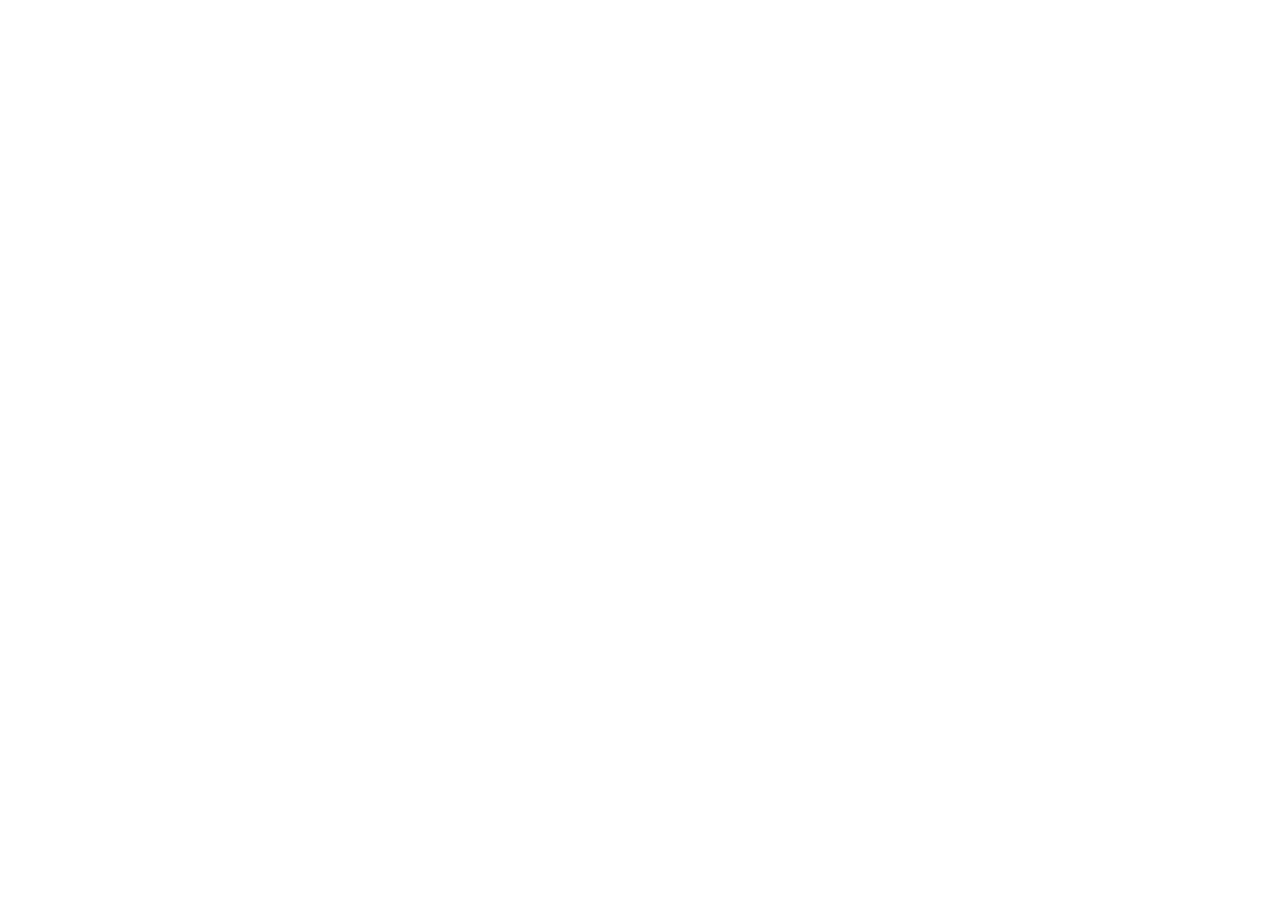
==== html/index.html @ b37b60be "Checkpoint before follow-up message Co-authored-by: info.brgamesstudios <info.brgamesstudios@gmail.c" ====
<!DOCTYPE html>
<html lang="en">
<head>
    <meta charset="UTF-8">
    <meta name="viewport" content="width=device-width, initial-scale=1.0">
    <title>FiveM Mechanic System</title>
    <link rel="stylesheet" href="style.css">
    <link href="https://fonts.googleapis.com/css2?family=Inter:wght@300;400;500;600;700&display=swap" rel="stylesheet">
    <link rel="stylesheet" href="https://cdnjs.cloudflare.com/ajax/libs/font-awesome/6.0.0/css/all.min.css">
</head>
<body>
    <div id="app" class="hidden">
        <!-- Main Container -->
        <div class="container">
            <!-- Header -->
            <div class="header">
                <div class="header-content">
                    <div class="logo">
                        <i class="fas fa-wrench"></i>
                        <span>Mechanic System</span>
                    </div>
                    <div class="header-actions">
                        <button class="btn btn-secondary" id="closeBtn">
                            <i class="fas fa-times"></i>
                        </button>
                    </div>
                </div>
            </div>

            <!-- Navigation Tabs -->
            <div class="nav-tabs">
                <button class="tab-btn active" data-tab="diagnostics">
                    <i class="fas fa-stethoscope"></i>
                    <span>Diagnostics</span>
                </button>
                <button class="tab-btn" data-tab="repair">
                    <i class="fas fa-tools"></i>
                    <span>Repair</span>
                </button>
                <button class="tab-btn" data-tab="parts">
                    <i class="fas fa-cogs"></i>
                    <span>Parts</span>
                </button>
                <button class="tab-btn" data-tab="mods">
                    <i class="fas fa-car"></i>
                    <span>Modifications</span>
                </button>
            </div>

            <!-- Tab Content -->
            <div class="tab-content">
                <!-- Diagnostics Tab -->
                <div class="tab-pane active" id="diagnostics">
                    <div class="diagnostics-grid">
                        <div class="diagnostic-card">
                            <div class="card-header">
                                <i class="fas fa-engine"></i>
                                <h3>Engine Health</h3>
                            </div>
                            <div class="card-content">
                                <div class="health-bar">
                                    <div class="health-fill" id="engineHealth" style="width: 0%"></div>
                                </div>
                                <span class="health-text" id="engineHealthText">0%</span>
                            </div>
                        </div>

                        <div class="diagnostic-card">
                            <div class="card-header">
                                <i class="fas fa-car-body"></i>
                                <h3>Body Health</h3>
                            </div>
                            <div class="card-content">
                                <div class="health-bar">
                                    <div class="health-fill" id="bodyHealth" style="width: 0%"></div>
                                </div>
                                <span class="health-text" id="bodyHealthText">0%</span>
                            </div>
                        </div>

                        <div class="diagnostic-card">
                            <div class="card-header">
                                <i class="fas fa-gas-pump"></i>
                                <h3>Fuel Level</h3>
                            </div>
                            <div class="card-content">
                                <div class="health-bar">
                                    <div class="health-fill" id="fuelLevel" style="width: 0%"></div>
                                </div>
                                <span class="health-text" id="fuelLevelText">0%</span>
                            </div>
                        </div>

                        <div class="diagnostic-card">
                            <div class="card-header">
                                <i class="fas fa-tachometer-alt"></i>
                                <h3>Performance</h3>
                            </div>
                            <div class="card-content">
                                <div class="health-bar">
                                    <div class="health-fill" id="performance" style="width: 0%"></div>
                                </div>
                                <span class="health-text" id="performanceText">0%</span>
                            </div>
                        </div>
                    </div>

                    <div class="diagnostics-summary">
                        <h3>Vehicle Summary</h3>
                        <div class="summary-grid">
                            <div class="summary-item">
                                <span class="label">Overall Condition:</span>
                                <span class="value" id="overallCondition">Good</span>
                            </div>
                            <div class="summary-item">
                                <span class="label">Recommended Actions:</span>
                                <span class="value" id="recommendedActions">None</span>
                            </div>
                        </div>
                    </div>
                </div>

                <!-- Repair Tab -->
                <div class="tab-pane" id="repair">
                    <div class="repair-options">
                        <div class="repair-card">
                            <div class="card-header">
                                <i class="fas fa-engine"></i>
                                <h3>Engine Repair</h3>
                            </div>
                            <div class="card-content">
                                <p>Repair engine damage and restore performance</p>
                                <div class="repair-details">
                                    <span class="cost">$500</span>
                                    <span class="time">15s</span>
                                </div>
                                <button class="btn btn-primary" data-repair="engine">
                                    <i class="fas fa-tools"></i>
                                    Repair Engine
                                </button>
                            </div>
                        </div>

                        <div class="repair-card">
                            <div class="card-header">
                                <i class="fas fa-car-body"></i>
                                <h3>Body Repair</h3>
                            </div>
                            <div class="card-content">
                                <p>Fix body damage and restore appearance</p>
                                <div class="repair-details">
                                    <span class="cost">$300</span>
                                    <span class="time">10s</span>
                                </div>
                                <button class="btn btn-primary" data-repair="body">
                                    <i class="fas fa-tools"></i>
                                    Repair Body
                                </button>
                            </div>
                        </div>

                        <div class="repair-card">
                            <div class="card-header">
                                <i class="fas fa-circle"></i>
                                <h3>Wheel Repair</h3>
                            </div>
                            <div class="card-content">
                                <p>Fix wheel damage and restore handling</p>
                                <div class="repair-details">
                                    <span class="cost">$200</span>
                                    <span class="time">8s</span>
                                </div>
                                <button class="btn btn-primary" data-repair="wheel">
                                    <i class="fas fa-tools"></i>
                                    Repair Wheels
                                </button>
                            </div>
                        </div>

                        <div class="repair-card">
                            <div class="card-header">
                                <i class="fas fa-star"></i>
                                <h3>Full Repair</h3>
                            </div>
                            <div class="card-content">
                                <p>Complete vehicle restoration</p>
                                <div class="repair-details">
                                    <span class="cost">$1000</span>
                                    <span class="time">30s</span>
                                </div>
                                <button class="btn btn-primary" data-repair="full">
                                    <i class="fas fa-tools"></i>
                                    Full Repair
                                </button>
                            </div>
                        </div>
                    </div>
                </div>

                <!-- Parts Tab -->
                <div class="tab-pane" id="parts">
                    <div class="parts-header">
                        <h3>Parts Inventory</h3>
                        <button class="btn btn-secondary" id="buyPartsBtn">
                            <i class="fas fa-shopping-cart"></i>
                            Buy Parts
                        </button>
                    </div>

                    <div class="parts-grid" id="partsGrid">
                        <!-- Parts will be populated here -->
                    </div>

                    <div class="parts-shop hidden" id="partsShop">
                        <h3>Parts Shop</h3>
                        <div class="shop-items" id="shopItems">
                            <!-- Shop items will be populated here -->
                        </div>
                    </div>
                </div>

                <!-- Modifications Tab -->
                <div class="tab-pane" id="mods">
                    <div class="mods-categories">
                        <div class="mod-category">
                            <h3>Performance Mods</h3>
                            <div class="mod-options">
                                <button class="mod-btn" data-mod="engine">
                                    <i class="fas fa-engine"></i>
                                    Engine Upgrade
                                </button>
                                <button class="mod-btn" data-mod="brakes">
                                    <i class="fas fa-brake-system"></i>
                                    Brake Upgrade
                                </button>
                                <button class="mod-btn" data-mod="transmission">
                                    <i class="fas fa-cog"></i>
                                    Transmission
                                </button>
                                <button class="mod-btn" data-mod="turbo">
                                    <i class="fas fa-fan"></i>
                                    Turbo
                                </button>
                            </div>
                        </div>

                        <div class="mod-category">
                            <h3>Visual Mods</h3>
                            <div class="mod-options">
                                <button class="mod-btn" data-mod="bodykit">
                                    <i class="fas fa-car-side"></i>
                                    Body Kit
                                </button>
                                <button class="mod-btn" data-mod="wheels">
                                    <i class="fas fa-circle"></i>
                                    Wheels
                                </button>
                                <button class="mod-btn" data-mod="exhaust">
                                    <i class="fas fa-exhaust"></i>
                                    Exhaust
                                </button>
                                <button class="mod-btn" data-mod="spoiler">
                                    <i class="fas fa-car-rear"></i>
                                    Spoiler
                                </button>
                            </div>
                        </div>

                        <div class="mod-category">
                            <h3>Paint Options</h3>
                            <div class="paint-options">
                                <button class="paint-btn" data-color="red" style="background-color: #ff0000;"></button>
                                <button class="paint-btn" data-color="blue" style="background-color: #0000ff;"></button>
                                <button class="paint-btn" data-color="green" style="background-color: #00ff00;"></button>
                                <button class="paint-btn" data-color="yellow" style="background-color: #ffff00;"></button>
                                <button class="paint-btn" data-color="black" style="background-color: #000000;"></button>
                                <button class="paint-btn" data-color="white" style="background-color: #ffffff;"></button>
                            </div>
                        </div>
                    </div>
                </div>
            </div>

            <!-- Progress Bar -->
            <div class="progress-container hidden" id="progressContainer">
                <div class="progress-bar">
                    <div class="progress-fill" id="progressFill"></div>
                </div>
                <div class="progress-text" id="progressText">Repairing...</div>
            </div>
        </div>
    </div>

    <script src="script.js"></script>
</body>
</html>
---- html/style.css ----
/* Reset and Base Styles */
* {
    margin: 0;
    padding: 0;
    box-sizing: border-box;
}

body {
    font-family: 'Inter', sans-serif;
    background: linear-gradient(135deg, #1e3c72 0%, #2a5298 100%);
    color: #333;
    overflow: hidden;
}

.hidden {
    display: none !important;
}

/* Main Container */
.container {
    width: 100vw;
    height: 100vh;
    background: rgba(255, 255, 255, 0.95);
    backdrop-filter: blur(10px);
    border-radius: 0;
    box-shadow: 0 20px 40px rgba(0, 0, 0, 0.1);
    overflow: hidden;
}

/* Header */
.header {
    background: linear-gradient(135deg, #2c3e50 0%, #34495e 100%);
    color: white;
    padding: 20px 30px;
    box-shadow: 0 2px 10px rgba(0, 0, 0, 0.1);
}

.header-content {
    display: flex;
    justify-content: space-between;
    align-items: center;
}

.logo {
    display: flex;
    align-items: center;
    gap: 15px;
    font-size: 24px;
    font-weight: 700;
}

.logo i {
    font-size: 28px;
    color: #3498db;
}

.header-actions .btn {
    background: rgba(255, 255, 255, 0.1);
    border: 1px solid rgba(255, 255, 255, 0.2);
    color: white;
    padding: 10px 15px;
    border-radius: 8px;
    cursor: pointer;
    transition: all 0.3s ease;
}

.header-actions .btn:hover {
    background: rgba(255, 255, 255, 0.2);
    transform: translateY(-2px);
}

/* Navigation Tabs */
.nav-tabs {
    display: flex;
    background: #f8f9fa;
    border-bottom: 1px solid #e9ecef;
    padding: 0 30px;
}

.tab-btn {
    background: none;
    border: none;
    padding: 20px 25px;
    cursor: pointer;
    display: flex;
    align-items: center;
    gap: 10px;
    color: #6c757d;
    font-weight: 500;
    transition: all 0.3s ease;
    border-bottom: 3px solid transparent;
}

.tab-btn:hover {
    color: #3498db;
    background: rgba(52, 152, 219, 0.1);
}

.tab-btn.active {
    color: #3498db;
    border-bottom-color: #3498db;
    background: rgba(52, 152, 219, 0.05);
}

.tab-btn i {
    font-size: 18px;
}

/* Tab Content */
.tab-content {
    padding: 30px;
    height: calc(100vh - 200px);
    overflow-y: auto;
}

.tab-pane {
    display: none;
}

.tab-pane.active {
    display: block;
}

/* Diagnostics Grid */
.diagnostics-grid {
    display: grid;
    grid-template-columns: repeat(auto-fit, minmax(280px, 1fr));
    gap: 20px;
    margin-bottom: 30px;
}

.diagnostic-card {
    background: white;
    border-radius: 12px;
    padding: 25px;
    box-shadow: 0 4px 15px rgba(0, 0, 0, 0.1);
    border: 1px solid #e9ecef;
    transition: transform 0.3s ease, box-shadow 0.3s ease;
}

.diagnostic-card:hover {
    transform: translateY(-5px);
    box-shadow: 0 8px 25px rgba(0, 0, 0, 0.15);
}

.card-header {
    display: flex;
    align-items: center;
    gap: 15px;
    margin-bottom: 20px;
}

.card-header i {
    font-size: 24px;
    color: #3498db;
}

.card-header h3 {
    font-size: 18px;
    font-weight: 600;
    color: #2c3e50;
}

.card-content {
    text-align: center;
}

.health-bar {
    width: 100%;
    height: 12px;
    background: #e9ecef;
    border-radius: 6px;
    overflow: hidden;
    margin-bottom: 10px;
}

.health-fill {
    height: 100%;
    background: linear-gradient(90deg, #e74c3c 0%, #f39c12 50%, #27ae60 100%);
    border-radius: 6px;
    transition: width 0.5s ease;
}

.health-text {
    font-size: 16px;
    font-weight: 600;
    color: #2c3e50;
}

/* Diagnostics Summary */
.diagnostics-summary {
    background: white;
    border-radius: 12px;
    padding: 25px;
    box-shadow: 0 4px 15px rgba(0, 0, 0, 0.1);
    border: 1px solid #e9ecef;
}

.diagnostics-summary h3 {
    margin-bottom: 20px;
    color: #2c3e50;
    font-size: 20px;
}

.summary-grid {
    display: grid;
    grid-template-columns: repeat(auto-fit, minmax(250px, 1fr));
    gap: 20px;
}

.summary-item {
    display: flex;
    justify-content: space-between;
    align-items: center;
    padding: 15px;
    background: #f8f9fa;
    border-radius: 8px;
}

.summary-item .label {
    font-weight: 500;
    color: #6c757d;
}

.summary-item .value {
    font-weight: 600;
    color: #2c3e50;
}

/* Repair Options */
.repair-options {
    display: grid;
    grid-template-columns: repeat(auto-fit, minmax(300px, 1fr));
    gap: 20px;
}

.repair-card {
    background: white;
    border-radius: 12px;
    padding: 25px;
    box-shadow: 0 4px 15px rgba(0, 0, 0, 0.1);
    border: 1px solid #e9ecef;
    transition: transform 0.3s ease, box-shadow 0.3s ease;
}

.repair-card:hover {
    transform: translateY(-5px);
    box-shadow: 0 8px 25px rgba(0, 0, 0, 0.15);
}

.repair-card .card-header {
    margin-bottom: 15px;
}

.repair-card .card-content p {
    color: #6c757d;
    margin-bottom: 20px;
    line-height: 1.6;
}

.repair-details {
    display: flex;
    justify-content: space-between;
    margin-bottom: 20px;
    font-size: 14px;
}

.repair-details .cost {
    color: #27ae60;
    font-weight: 600;
}

.repair-details .time {
    color: #e67e22;
    font-weight: 600;
}

/* Buttons */
.btn {
    padding: 12px 24px;
    border: none;
    border-radius: 8px;
    cursor: pointer;
    font-weight: 500;
    display: inline-flex;
    align-items: center;
    gap: 8px;
    transition: all 0.3s ease;
    text-decoration: none;
    font-size: 14px;
}

.btn-primary {
    background: linear-gradient(135deg, #3498db 0%, #2980b9 100%);
    color: white;
}

.btn-primary:hover {
    transform: translateY(-2px);
    box-shadow: 0 5px 15px rgba(52, 152, 219, 0.4);
}

.btn-secondary {
    background: #6c757d;
    color: white;
}

.btn-secondary:hover {
    background: #5a6268;
    transform: translateY(-2px);
}

/* Parts Section */
.parts-header {
    display: flex;
    justify-content: space-between;
    align-items: center;
    margin-bottom: 25px;
}

.parts-header h3 {
    color: #2c3e50;
    font-size: 20px;
}

.parts-grid {
    display: grid;
    grid-template-columns: repeat(auto-fit, minmax(250px, 1fr));
    gap: 20px;
    margin-bottom: 30px;
}

.parts-shop {
    background: white;
    border-radius: 12px;
    padding: 25px;
    box-shadow: 0 4px 15px rgba(0, 0, 0, 0.1);
    border: 1px solid #e9ecef;
}

.shop-items {
    display: grid;
    grid-template-columns: repeat(auto-fit, minmax(200px, 1fr));
    gap: 15px;
}

/* Modifications Section */
.mods-categories {
    display: grid;
    gap: 30px;
}

.mod-category h3 {
    color: #2c3e50;
    font-size: 18px;
    margin-bottom: 15px;
    padding-bottom: 10px;
    border-bottom: 2px solid #e9ecef;
}

.mod-options {
    display: grid;
    grid-template-columns: repeat(auto-fit, minmax(200px, 1fr));
    gap: 15px;
}

.mod-btn {
    background: white;
    border: 2px solid #e9ecef;
    padding: 15px 20px;
    border-radius: 8px;
    cursor: pointer;
    display: flex;
    align-items: center;
    gap: 10px;
    transition: all 0.3s ease;
    font-weight: 500;
    color: #2c3e50;
}

.mod-btn:hover {
    border-color: #3498db;
    background: rgba(52, 152, 219, 0.05);
    transform: translateY(-2px);
}

.paint-options {
    display: grid;
    grid-template-columns: repeat(auto-fit, minmax(60px, 1fr));
    gap: 15px;
}

.paint-btn {
    width: 60px;
    height: 60px;
    border: 3px solid #e9ecef;
    border-radius: 50%;
    cursor: pointer;
    transition: all 0.3s ease;
}

.paint-btn:hover {
    border-color: #3498db;
    transform: scale(1.1);
}

/* Progress Bar */
.progress-container {
    position: fixed;
    bottom: 30px;
    left: 50%;
    transform: translateX(-50%);
    background: white;
    padding: 20px 30px;
    border-radius: 12px;
    box-shadow: 0 8px 25px rgba(0, 0, 0, 0.15);
    border: 1px solid #e9ecef;
    min-width: 300px;
    text-align: center;
}

.progress-bar {
    width: 100%;
    height: 8px;
    background: #e9ecef;
    border-radius: 4px;
    overflow: hidden;
    margin-bottom: 10px;
}

.progress-fill {
    height: 100%;
    background: linear-gradient(90deg, #3498db 0%, #2ecc71 100%);
    border-radius: 4px;
    transition: width 0.3s ease;
    width: 0%;
}

.progress-text {
    font-weight: 500;
    color: #2c3e50;
}

/* Responsive Design */
@media (max-width: 768px) {
    .container {
        width: 100vw;
        height: 100vh;
        border-radius: 0;
    }
    
    .header {
        padding: 15px 20px;
    }
    
    .logo {
        font-size: 20px;
    }
    
    .nav-tabs {
        padding: 0 20px;
        flex-wrap: wrap;
    }
    
    .tab-btn {
        padding: 15px 20px;
        font-size: 14px;
    }
    
    .tab-content {
        padding: 20px;
        height: calc(100vh - 180px);
    }
    
    .diagnostics-grid {
        grid-template-columns: 1fr;
        gap: 15px;
    }
    
    .repair-options {
        grid-template-columns: 1fr;
        gap: 15px;
    }
    
    .parts-grid {
        grid-template-columns: 1fr;
        gap: 15px;
    }
    
    .mod-options {
        grid-template-columns: 1fr;
        gap: 10px;
    }
    
    .progress-container {
        left: 20px;
        right: 20px;
        transform: none;
        min-width: auto;
    }
}

@media (max-width: 480px) {
    .header-content {
        flex-direction: column;
        gap: 15px;
        text-align: center;
    }
    
    .nav-tabs {
        justify-content: center;
    }
    
    .tab-btn {
        padding: 12px 15px;
        font-size: 12px;
    }
    
    .tab-btn span {
        display: none;
    }
    
    .diagnostic-card,
    .repair-card {
        padding: 20px;
    }
    
    .btn {
        padding: 10px 20px;
        font-size: 13px;
    }
}

/* Animations */
@keyframes fadeIn {
    from {
        opacity: 0;
        transform: translateY(20px);
    }
    to {
        opacity: 1;
        transform: translateY(0);
    }
}

.tab-pane.active {
    animation: fadeIn 0.3s ease;
}

/* Scrollbar Styling */
.tab-content::-webkit-scrollbar {
    width: 8px;
}

.tab-content::-webkit-scrollbar-track {
    background: #f1f1f1;
    border-radius: 4px;
}

.tab-content::-webkit-scrollbar-thumb {
    background: #c1c1c1;
    border-radius: 4px;
}

.tab-content::-webkit-scrollbar-thumb:hover {
    background: #a8a8a8;
}

/* Loading States */
.loading {
    opacity: 0.6;
    pointer-events: none;
}

.loading::after {
    content: '';
    position: absolute;
    top: 50%;
    left: 50%;
    width: 20px;
    height: 20px;
    margin: -10px 0 0 -10px;
    border: 2px solid #f3f3f3;
    border-top: 2px solid #3498db;
    border-radius: 50%;
    animation: spin 1s linear infinite;
}

@keyframes spin {
    0% { transform: rotate(0deg); }
    100% { transform: rotate(360deg); }
}
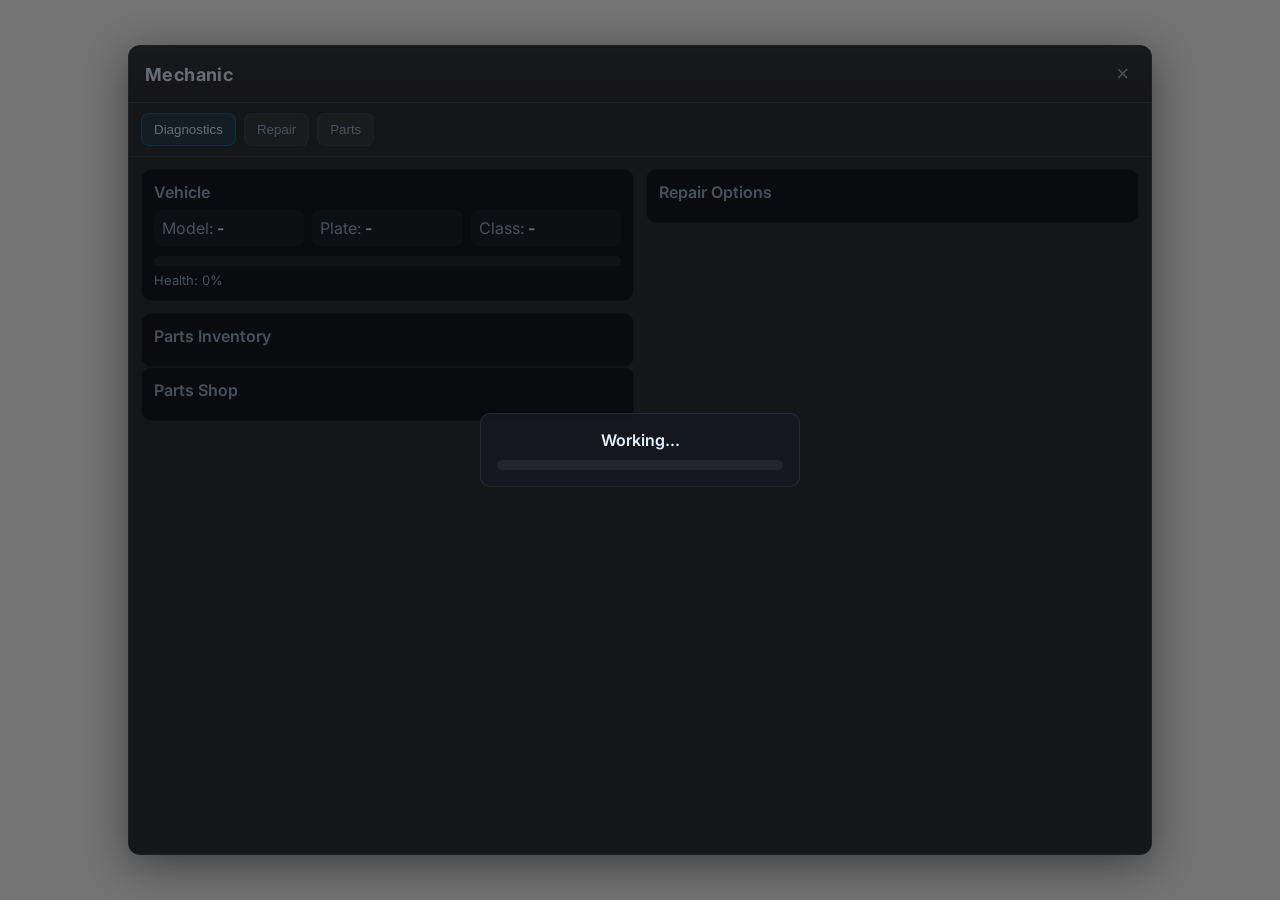
==== commit 562af567: "Checkpoint before follow-up message Co-authored-by: info.brgamesstudios <info.brgamesstudios@gmail.c" ====
--- a/html/index.html
+++ b/html/index.html
@@ -1,296 +1,70 @@
 <!DOCTYPE html>
 <html lang="en">
 <head>
-    <meta charset="UTF-8">
-    <meta name="viewport" content="width=device-width, initial-scale=1.0">
-    <title>FiveM Mechanic System</title>
-    <link rel="stylesheet" href="style.css">
-    <link href="https://fonts.googleapis.com/css2?family=Inter:wght@300;400;500;600;700&display=swap" rel="stylesheet">
-    <link rel="stylesheet" href="https://cdnjs.cloudflare.com/ajax/libs/font-awesome/6.0.0/css/all.min.css">
+  <meta charset="UTF-8" />
+  <meta name="viewport" content="width=device-width, initial-scale=1.0" />
+  <title>Mechanic</title>
+  <link rel="stylesheet" href="style.css" />
 </head>
 <body>
-    <div id="app" class="hidden">
-        <!-- Main Container -->
-        <div class="container">
-            <!-- Header -->
-            <div class="header">
-                <div class="header-content">
-                    <div class="logo">
-                        <i class="fas fa-wrench"></i>
-                        <span>Mechanic System</span>
-                    </div>
-                    <div class="header-actions">
-                        <button class="btn btn-secondary" id="closeBtn">
-                            <i class="fas fa-times"></i>
-                        </button>
-                    </div>
-                </div>
-            </div>
+  <div id="app" class="container hidden">
+    <header class="header">
+      <div class="brand">
+        <img src="assets/logo.png" alt="Logo" onerror="this.style.display='none'" />
+        <h1>Mechanic</h1>
+      </div>
+      <button id="closeBtn" class="close">×</button>
+    </header>
 
-            <!-- Navigation Tabs -->
-            <div class="nav-tabs">
-                <button class="tab-btn active" data-tab="diagnostics">
-                    <i class="fas fa-stethoscope"></i>
-                    <span>Diagnostics</span>
-                </button>
-                <button class="tab-btn" data-tab="repair">
-                    <i class="fas fa-tools"></i>
-                    <span>Repair</span>
-                </button>
-                <button class="tab-btn" data-tab="parts">
-                    <i class="fas fa-cogs"></i>
-                    <span>Parts</span>
-                </button>
-                <button class="tab-btn" data-tab="mods">
-                    <i class="fas fa-car"></i>
-                    <span>Modifications</span>
-                </button>
-            </div>
+    <nav class="tabs">
+      <button class="tab active" data-tab="diagnostics">Diagnostics</button>
+      <button class="tab" data-tab="repair">Repair</button>
+      <button class="tab" data-tab="parts">Parts</button>
+    </nav>
 
-            <!-- Tab Content -->
-            <div class="tab-content">
-                <!-- Diagnostics Tab -->
-                <div class="tab-pane active" id="diagnostics">
-                    <div class="diagnostics-grid">
-                        <div class="diagnostic-card">
-                            <div class="card-header">
-                                <i class="fas fa-engine"></i>
-                                <h3>Engine Health</h3>
-                            </div>
-                            <div class="card-content">
-                                <div class="health-bar">
-                                    <div class="health-fill" id="engineHealth" style="width: 0%"></div>
-                                </div>
-                                <span class="health-text" id="engineHealthText">0%</span>
-                            </div>
-                        </div>
+    <section class="content">
+      <div id="tab-diagnostics" class="tab-pane active">
+        <div class="card">
+          <h2>Vehicle</h2>
+          <div class="info-grid">
+            <div><span>Model:</span> <strong id="vehModel">-</strong></div>
+            <div><span>Plate:</span> <strong id="vehPlate">-</strong></div>
+            <div><span>Class:</span> <strong id="vehClass">-</strong></div>
+          </div>
+          <div class="meter">
+            <div class="meter-bar" id="vehHealthBar" style="width: 0%"></div>
+          </div>
+          <div class="meter-label">Health: <span id="vehHealth">0%</span></div>
+        </div>
+      </div>
 
-                        <div class="diagnostic-card">
-                            <div class="card-header">
-                                <i class="fas fa-car-body"></i>
-                                <h3>Body Health</h3>
-                            </div>
-                            <div class="card-content">
-                                <div class="health-bar">
-                                    <div class="health-fill" id="bodyHealth" style="width: 0%"></div>
-                                </div>
-                                <span class="health-text" id="bodyHealthText">0%</span>
-                            </div>
-                        </div>
+      <div id="tab-repair" class="tab-pane">
+        <div class="card">
+          <h2>Repair Options</h2>
+          <div id="repairOptions" class="list"></div>
+        </div>
+      </div>
 
-                        <div class="diagnostic-card">
-                            <div class="card-header">
-                                <i class="fas fa-gas-pump"></i>
-                                <h3>Fuel Level</h3>
-                            </div>
-                            <div class="card-content">
-                                <div class="health-bar">
-                                    <div class="health-fill" id="fuelLevel" style="width: 0%"></div>
-                                </div>
-                                <span class="health-text" id="fuelLevelText">0%</span>
-                            </div>
-                        </div>
+      <div id="tab-parts" class="tab-pane">
+        <div class="card">
+          <h2>Parts Inventory</h2>
+          <div id="partsInventory" class="list"></div>
+        </div>
+        <div class="card">
+          <h2>Parts Shop</h2>
+          <div id="partsShop" class="list"></div>
+        </div>
+      </div>
+    </section>
+  </div>
 
-                        <div class="diagnostic-card">
-                            <div class="card-header">
-                                <i class="fas fa-tachometer-alt"></i>
-                                <h3>Performance</h3>
-                            </div>
-                            <div class="card-content">
-                                <div class="health-bar">
-                                    <div class="health-fill" id="performance" style="width: 0%"></div>
-                                </div>
-                                <span class="health-text" id="performanceText">0%</span>
-                            </div>
-                        </div>
-                    </div>
+  <div id="progress" class="progress hidden">
+    <div class="progress-inner">
+      <div id="progressLabel">Working...</div>
+      <div class="bar"><div id="progressBar"></div></div>
+    </div>
+  </div>
 
-                    <div class="diagnostics-summary">
-                        <h3>Vehicle Summary</h3>
-                        <div class="summary-grid">
-                            <div class="summary-item">
-                                <span class="label">Overall Condition:</span>
-                                <span class="value" id="overallCondition">Good</span>
-                            </div>
-                            <div class="summary-item">
-                                <span class="label">Recommended Actions:</span>
-                                <span class="value" id="recommendedActions">None</span>
-                            </div>
-                        </div>
-                    </div>
-                </div>
-
-                <!-- Repair Tab -->
-                <div class="tab-pane" id="repair">
-                    <div class="repair-options">
-                        <div class="repair-card">
-                            <div class="card-header">
-                                <i class="fas fa-engine"></i>
-                                <h3>Engine Repair</h3>
-                            </div>
-                            <div class="card-content">
-                                <p>Repair engine damage and restore performance</p>
-                                <div class="repair-details">
-                                    <span class="cost">$500</span>
-                                    <span class="time">15s</span>
-                                </div>
-                                <button class="btn btn-primary" data-repair="engine">
-                                    <i class="fas fa-tools"></i>
-                                    Repair Engine
-                                </button>
-                            </div>
-                        </div>
-
-                        <div class="repair-card">
-                            <div class="card-header">
-                                <i class="fas fa-car-body"></i>
-                                <h3>Body Repair</h3>
-                            </div>
-                            <div class="card-content">
-                                <p>Fix body damage and restore appearance</p>
-                                <div class="repair-details">
-                                    <span class="cost">$300</span>
-                                    <span class="time">10s</span>
-                                </div>
-                                <button class="btn btn-primary" data-repair="body">
-                                    <i class="fas fa-tools"></i>
-                                    Repair Body
-                                </button>
-                            </div>
-                        </div>
-
-                        <div class="repair-card">
-                            <div class="card-header">
-                                <i class="fas fa-circle"></i>
-                                <h3>Wheel Repair</h3>
-                            </div>
-                            <div class="card-content">
-                                <p>Fix wheel damage and restore handling</p>
-                                <div class="repair-details">
-                                    <span class="cost">$200</span>
-                                    <span class="time">8s</span>
-                                </div>
-                                <button class="btn btn-primary" data-repair="wheel">
-                                    <i class="fas fa-tools"></i>
-                                    Repair Wheels
-                                </button>
-                            </div>
-                        </div>
-
-                        <div class="repair-card">
-                            <div class="card-header">
-                                <i class="fas fa-star"></i>
-                                <h3>Full Repair</h3>
-                            </div>
-                            <div class="card-content">
-                                <p>Complete vehicle restoration</p>
-                                <div class="repair-details">
-                                    <span class="cost">$1000</span>
-                                    <span class="time">30s</span>
-                                </div>
-                                <button class="btn btn-primary" data-repair="full">
-                                    <i class="fas fa-tools"></i>
-                                    Full Repair
-                                </button>
-                            </div>
-                        </div>
-                    </div>
-                </div>
-
-                <!-- Parts Tab -->
-                <div class="tab-pane" id="parts">
-                    <div class="parts-header">
-                        <h3>Parts Inventory</h3>
-                        <button class="btn btn-secondary" id="buyPartsBtn">
-                            <i class="fas fa-shopping-cart"></i>
-                            Buy Parts
-                        </button>
-                    </div>
-
-                    <div class="parts-grid" id="partsGrid">
-                        <!-- Parts will be populated here -->
-                    </div>
-
-                    <div class="parts-shop hidden" id="partsShop">
-                        <h3>Parts Shop</h3>
-                        <div class="shop-items" id="shopItems">
-                            <!-- Shop items will be populated here -->
-                        </div>
-                    </div>
-                </div>
-
-                <!-- Modifications Tab -->
-                <div class="tab-pane" id="mods">
-                    <div class="mods-categories">
-                        <div class="mod-category">
-                            <h3>Performance Mods</h3>
-                            <div class="mod-options">
-                                <button class="mod-btn" data-mod="engine">
-                                    <i class="fas fa-engine"></i>
-                                    Engine Upgrade
-                                </button>
-                                <button class="mod-btn" data-mod="brakes">
-                                    <i class="fas fa-brake-system"></i>
-                                    Brake Upgrade
-                                </button>
-                                <button class="mod-btn" data-mod="transmission">
-                                    <i class="fas fa-cog"></i>
-                                    Transmission
-                                </button>
-                                <button class="mod-btn" data-mod="turbo">
-                                    <i class="fas fa-fan"></i>
-                                    Turbo
-                                </button>
-                            </div>
-                        </div>
-
-                        <div class="mod-category">
-                            <h3>Visual Mods</h3>
-                            <div class="mod-options">
-                                <button class="mod-btn" data-mod="bodykit">
-                                    <i class="fas fa-car-side"></i>
-                                    Body Kit
-                                </button>
-                                <button class="mod-btn" data-mod="wheels">
-                                    <i class="fas fa-circle"></i>
-                                    Wheels
-                                </button>
-                                <button class="mod-btn" data-mod="exhaust">
-                                    <i class="fas fa-exhaust"></i>
-                                    Exhaust
-                                </button>
-                                <button class="mod-btn" data-mod="spoiler">
-                                    <i class="fas fa-car-rear"></i>
-                                    Spoiler
-                                </button>
-                            </div>
-                        </div>
-
-                        <div class="mod-category">
-                            <h3>Paint Options</h3>
-                            <div class="paint-options">
-                                <button class="paint-btn" data-color="red" style="background-color: #ff0000;"></button>
-                                <button class="paint-btn" data-color="blue" style="background-color: #0000ff;"></button>
-                                <button class="paint-btn" data-color="green" style="background-color: #00ff00;"></button>
-                                <button class="paint-btn" data-color="yellow" style="background-color: #ffff00;"></button>
-                                <button class="paint-btn" data-color="black" style="background-color: #000000;"></button>
-                                <button class="paint-btn" data-color="white" style="background-color: #ffffff;"></button>
-                            </div>
-                        </div>
-                    </div>
-                </div>
-            </div>
-
-            <!-- Progress Bar -->
-            <div class="progress-container hidden" id="progressContainer">
-                <div class="progress-bar">
-                    <div class="progress-fill" id="progressFill"></div>
-                </div>
-                <div class="progress-text" id="progressText">Repairing...</div>
-            </div>
-        </div>
-    </div>
-
-    <script src="script.js"></script>
+  <script src="script.js"></script>
 </body>
 </html>
--- a/html/style.css
+++ b/html/style.css
@@ -1,592 +1,142 @@
-/* Reset and Base Styles */
-* {
-    margin: 0;
-    padding: 0;
-    box-sizing: border-box;
+@import url('https://fonts.googleapis.com/css2?family=Inter:wght@400;600;800&display=swap');
+
+:root {
+  --bg: rgba(10, 12, 16, 0.85);
+  --card: rgba(20, 24, 30, 0.9);
+  --accent: #00b3ff;
+  --accent-2: #19e68c;
+  --text: #e6f1ff;
+  --muted: #9fb3c8;
+  --danger: #ff5c5c;
 }
 
+* { box-sizing: border-box; }
+
 body {
-    font-family: 'Inter', sans-serif;
-    background: linear-gradient(135deg, #1e3c72 0%, #2a5298 100%);
-    color: #333;
-    overflow: hidden;
+  margin: 0;
+  font-family: 'Inter', system-ui, -apple-system, Segoe UI, Roboto, Helvetica, Arial, sans-serif;
+  color: var(--text);
+  user-select: none;
 }
 
-.hidden {
-    display: none !important;
+.hidden { display: none; }
+
+.container {
+  position: absolute;
+  inset: 5% 10%;
+  background: var(--bg);
+  border: 1px solid rgba(255,255,255,0.1);
+  border-radius: 12px;
+  box-shadow: 0 10px 40px rgba(0,0,0,0.45);
+  display: flex;
+  flex-direction: column;
+  overflow: hidden;
 }
 
-/* Main Container */
-.container {
-    width: 100vw;
-    height: 100vh;
-    background: rgba(255, 255, 255, 0.95);
-    backdrop-filter: blur(10px);
-    border-radius: 0;
-    box-shadow: 0 20px 40px rgba(0, 0, 0, 0.1);
-    overflow: hidden;
+.header {
+  display: flex;
+  align-items: center;
+  justify-content: space-between;
+  padding: 14px 16px;
+  background: linear-gradient(180deg, rgba(255,255,255,0.04), rgba(255,255,255,0));
+  border-bottom: 1px solid rgba(255,255,255,0.08);
 }
 
-/* Header */
-.header {
-    background: linear-gradient(135deg, #2c3e50 0%, #34495e 100%);
-    color: white;
-    padding: 20px 30px;
-    box-shadow: 0 2px 10px rgba(0, 0, 0, 0.1);
+.brand { display: flex; align-items: center; gap: 10px; }
+.brand img { height: 28px; filter: drop-shadow(0 2px 4px rgba(0,0,0,0.4)); }
+.brand h1 { font-size: 18px; margin: 0; letter-spacing: 0.4px; }
+
+.close {
+  background: transparent;
+  color: var(--muted);
+  font-size: 22px;
+  border: none;
+  cursor: pointer;
+}
+.close:hover { color: var(--text); }
+
+.tabs {
+  display: flex;
+  gap: 8px;
+  padding: 10px 12px;
+  border-bottom: 1px solid rgba(255,255,255,0.08);
 }
 
-.header-content {
-    display: flex;
-    justify-content: space-between;
-    align-items: center;
+.tab {
+  padding: 8px 12px;
+  border-radius: 8px;
+  background: rgba(255,255,255,0.06);
+  color: var(--muted);
+  border: 1px solid rgba(255,255,255,0.06);
+  cursor: pointer;
+}
+.tab.active {
+  background: rgba(0,179,255,0.15);
+  border-color: rgba(0,179,255,0.35);
+  color: var(--text);
 }
 
-.logo {
-    display: flex;
-    align-items: center;
-    gap: 15px;
-    font-size: 24px;
-    font-weight: 700;
+.content {
+  display: grid;
+  grid-template-columns: 1fr 1fr;
+  gap: 12px;
+  padding: 12px;
+  overflow: auto;
 }
 
-.logo i {
-    font-size: 28px;
-    color: #3498db;
+.card {
+  background: var(--card);
+  border: 1px solid rgba(255,255,255,0.06);
+  border-radius: 10px;
+  padding: 12px;
 }
 
-.header-actions .btn {
-    background: rgba(255, 255, 255, 0.1);
-    border: 1px solid rgba(255, 255, 255, 0.2);
-    color: white;
-    padding: 10px 15px;
-    border-radius: 8px;
-    cursor: pointer;
-    transition: all 0.3s ease;
+.card h2 { font-size: 16px; margin: 0 0 8px; color: var(--muted); font-weight: 600; }
+
+.info-grid { display: grid; grid-template-columns: 1fr 1fr 1fr; gap: 8px; }
+.info-grid div { background: rgba(255,255,255,0.04); padding: 8px; border-radius: 8px; }
+.info-grid span { color: var(--muted); }
+
+.meter { height: 10px; background: rgba(255,255,255,0.06); border-radius: 999px; overflow: hidden; margin-top: 10px; }
+.meter-bar { height: 100%; background: linear-gradient(90deg, var(--accent), var(--accent-2)); width: 0%; transition: width 0.3s ease; }
+.meter-label { font-size: 13px; color: var(--muted); margin-top: 6px; }
+
+.list { display: grid; gap: 8px; }
+.item {
+  display: flex;
+  align-items: center;
+  justify-content: space-between;
+  gap: 10px;
+  padding: 10px;
+  border-radius: 10px;
+  background: rgba(255,255,255,0.04);
+  border: 1px solid rgba(255,255,255,0.06);
 }
+.item .title { font-weight: 600; }
+.item .muted { color: var(--muted); font-size: 13px; }
 
-.header-actions .btn:hover {
-    background: rgba(255, 255, 255, 0.2);
-    transform: translateY(-2px);
+.item .actions { display: flex; gap: 8px; }
+.btn {
+  appearance: none;
+  padding: 8px 10px;
+  border-radius: 8px;
+  border: 1px solid rgba(255,255,255,0.1);
+  background: rgba(255,255,255,0.06);
+  color: var(--text);
+  cursor: pointer;
 }
+.btn.primary { background: rgba(0,179,255,0.18); border-color: rgba(0,179,255,0.35); }
+.btn.success { background: rgba(25,230,140,0.18); border-color: rgba(25,230,140,0.35); }
+.btn.danger { background: rgba(255,92,92,0.18); border-color: rgba(255,92,92,0.35); }
 
-/* Navigation Tabs */
-.nav-tabs {
-    display: flex;
-    background: #f8f9fa;
-    border-bottom: 1px solid #e9ecef;
-    padding: 0 30px;
+.progress {
+  position: absolute; inset: 0; display: grid; place-items: center; background: rgba(0,0,0,0.55);
 }
+.progress-inner { background: var(--card); border: 1px solid rgba(255,255,255,0.08); padding: 16px; border-radius: 10px; width: 320px; }
+.progress .bar { height: 10px; background: rgba(255,255,255,0.06); border-radius: 999px; overflow: hidden; margin-top: 10px; }
+#progressBar { height: 100%; width: 0%; background: linear-gradient(90deg, var(--accent), var(--accent-2)); transition: width 0.1s linear; }
+#progressLabel { text-align: center; font-weight: 600; }
 
-.tab-btn {
-    background: none;
-    border: none;
-    padding: 20px 25px;
-    cursor: pointer;
-    display: flex;
-    align-items: center;
-    gap: 10px;
-    color: #6c757d;
-    font-weight: 500;
-    transition: all 0.3s ease;
-    border-bottom: 3px solid transparent;
-}
-
-.tab-btn:hover {
-    color: #3498db;
-    background: rgba(52, 152, 219, 0.1);
-}
-
-.tab-btn.active {
-    color: #3498db;
-    border-bottom-color: #3498db;
-    background: rgba(52, 152, 219, 0.05);
-}
-
-.tab-btn i {
-    font-size: 18px;
-}
-
-/* Tab Content */
-.tab-content {
-    padding: 30px;
-    height: calc(100vh - 200px);
-    overflow-y: auto;
-}
-
-.tab-pane {
-    display: none;
-}
-
-.tab-pane.active {
-    display: block;
-}
-
-/* Diagnostics Grid */
-.diagnostics-grid {
-    display: grid;
-    grid-template-columns: repeat(auto-fit, minmax(280px, 1fr));
-    gap: 20px;
-    margin-bottom: 30px;
-}
-
-.diagnostic-card {
-    background: white;
-    border-radius: 12px;
-    padding: 25px;
-    box-shadow: 0 4px 15px rgba(0, 0, 0, 0.1);
-    border: 1px solid #e9ecef;
-    transition: transform 0.3s ease, box-shadow 0.3s ease;
-}
-
-.diagnostic-card:hover {
-    transform: translateY(-5px);
-    box-shadow: 0 8px 25px rgba(0, 0, 0, 0.15);
-}
-
-.card-header {
-    display: flex;
-    align-items: center;
-    gap: 15px;
-    margin-bottom: 20px;
-}
-
-.card-header i {
-    font-size: 24px;
-    color: #3498db;
-}
-
-.card-header h3 {
-    font-size: 18px;
-    font-weight: 600;
-    color: #2c3e50;
-}
-
-.card-content {
-    text-align: center;
-}
-
-.health-bar {
-    width: 100%;
-    height: 12px;
-    background: #e9ecef;
-    border-radius: 6px;
-    overflow: hidden;
-    margin-bottom: 10px;
-}
-
-.health-fill {
-    height: 100%;
-    background: linear-gradient(90deg, #e74c3c 0%, #f39c12 50%, #27ae60 100%);
-    border-radius: 6px;
-    transition: width 0.5s ease;
-}
-
-.health-text {
-    font-size: 16px;
-    font-weight: 600;
-    color: #2c3e50;
-}
-
-/* Diagnostics Summary */
-.diagnostics-summary {
-    background: white;
-    border-radius: 12px;
-    padding: 25px;
-    box-shadow: 0 4px 15px rgba(0, 0, 0, 0.1);
-    border: 1px solid #e9ecef;
-}
-
-.diagnostics-summary h3 {
-    margin-bottom: 20px;
-    color: #2c3e50;
-    font-size: 20px;
-}
-
-.summary-grid {
-    display: grid;
-    grid-template-columns: repeat(auto-fit, minmax(250px, 1fr));
-    gap: 20px;
-}
-
-.summary-item {
-    display: flex;
-    justify-content: space-between;
-    align-items: center;
-    padding: 15px;
-    background: #f8f9fa;
-    border-radius: 8px;
-}
-
-.summary-item .label {
-    font-weight: 500;
-    color: #6c757d;
-}
-
-.summary-item .value {
-    font-weight: 600;
-    color: #2c3e50;
-}
-
-/* Repair Options */
-.repair-options {
-    display: grid;
-    grid-template-columns: repeat(auto-fit, minmax(300px, 1fr));
-    gap: 20px;
-}
-
-.repair-card {
-    background: white;
-    border-radius: 12px;
-    padding: 25px;
-    box-shadow: 0 4px 15px rgba(0, 0, 0, 0.1);
-    border: 1px solid #e9ecef;
-    transition: transform 0.3s ease, box-shadow 0.3s ease;
-}
-
-.repair-card:hover {
-    transform: translateY(-5px);
-    box-shadow: 0 8px 25px rgba(0, 0, 0, 0.15);
-}
-
-.repair-card .card-header {
-    margin-bottom: 15px;
-}
-
-.repair-card .card-content p {
-    color: #6c757d;
-    margin-bottom: 20px;
-    line-height: 1.6;
-}
-
-.repair-details {
-    display: flex;
-    justify-content: space-between;
-    margin-bottom: 20px;
-    font-size: 14px;
-}
-
-.repair-details .cost {
-    color: #27ae60;
-    font-weight: 600;
-}
-
-.repair-details .time {
-    color: #e67e22;
-    font-weight: 600;
-}
-
-/* Buttons */
-.btn {
-    padding: 12px 24px;
-    border: none;
-    border-radius: 8px;
-    cursor: pointer;
-    font-weight: 500;
-    display: inline-flex;
-    align-items: center;
-    gap: 8px;
-    transition: all 0.3s ease;
-    text-decoration: none;
-    font-size: 14px;
-}
-
-.btn-primary {
-    background: linear-gradient(135deg, #3498db 0%, #2980b9 100%);
-    color: white;
-}
-
-.btn-primary:hover {
-    transform: translateY(-2px);
-    box-shadow: 0 5px 15px rgba(52, 152, 219, 0.4);
-}
-
-.btn-secondary {
-    background: #6c757d;
-    color: white;
-}
-
-.btn-secondary:hover {
-    background: #5a6268;
-    transform: translateY(-2px);
-}
-
-/* Parts Section */
-.parts-header {
-    display: flex;
-    justify-content: space-between;
-    align-items: center;
-    margin-bottom: 25px;
-}
-
-.parts-header h3 {
-    color: #2c3e50;
-    font-size: 20px;
-}
-
-.parts-grid {
-    display: grid;
-    grid-template-columns: repeat(auto-fit, minmax(250px, 1fr));
-    gap: 20px;
-    margin-bottom: 30px;
-}
-
-.parts-shop {
-    background: white;
-    border-radius: 12px;
-    padding: 25px;
-    box-shadow: 0 4px 15px rgba(0, 0, 0, 0.1);
-    border: 1px solid #e9ecef;
-}
-
-.shop-items {
-    display: grid;
-    grid-template-columns: repeat(auto-fit, minmax(200px, 1fr));
-    gap: 15px;
-}
-
-/* Modifications Section */
-.mods-categories {
-    display: grid;
-    gap: 30px;
-}
-
-.mod-category h3 {
-    color: #2c3e50;
-    font-size: 18px;
-    margin-bottom: 15px;
-    padding-bottom: 10px;
-    border-bottom: 2px solid #e9ecef;
-}
-
-.mod-options {
-    display: grid;
-    grid-template-columns: repeat(auto-fit, minmax(200px, 1fr));
-    gap: 15px;
-}
-
-.mod-btn {
-    background: white;
-    border: 2px solid #e9ecef;
-    padding: 15px 20px;
-    border-radius: 8px;
-    cursor: pointer;
-    display: flex;
-    align-items: center;
-    gap: 10px;
-    transition: all 0.3s ease;
-    font-weight: 500;
-    color: #2c3e50;
-}
-
-.mod-btn:hover {
-    border-color: #3498db;
-    background: rgba(52, 152, 219, 0.05);
-    transform: translateY(-2px);
-}
-
-.paint-options {
-    display: grid;
-    grid-template-columns: repeat(auto-fit, minmax(60px, 1fr));
-    gap: 15px;
-}
-
-.paint-btn {
-    width: 60px;
-    height: 60px;
-    border: 3px solid #e9ecef;
-    border-radius: 50%;
-    cursor: pointer;
-    transition: all 0.3s ease;
-}
-
-.paint-btn:hover {
-    border-color: #3498db;
-    transform: scale(1.1);
-}
-
-/* Progress Bar */
-.progress-container {
-    position: fixed;
-    bottom: 30px;
-    left: 50%;
-    transform: translateX(-50%);
-    background: white;
-    padding: 20px 30px;
-    border-radius: 12px;
-    box-shadow: 0 8px 25px rgba(0, 0, 0, 0.15);
-    border: 1px solid #e9ecef;
-    min-width: 300px;
-    text-align: center;
-}
-
-.progress-bar {
-    width: 100%;
-    height: 8px;
-    background: #e9ecef;
-    border-radius: 4px;
-    overflow: hidden;
-    margin-bottom: 10px;
-}
-
-.progress-fill {
-    height: 100%;
-    background: linear-gradient(90deg, #3498db 0%, #2ecc71 100%);
-    border-radius: 4px;
-    transition: width 0.3s ease;
-    width: 0%;
-}
-
-.progress-text {
-    font-weight: 500;
-    color: #2c3e50;
-}
-
-/* Responsive Design */
-@media (max-width: 768px) {
-    .container {
-        width: 100vw;
-        height: 100vh;
-        border-radius: 0;
-    }
-    
-    .header {
-        padding: 15px 20px;
-    }
-    
-    .logo {
-        font-size: 20px;
-    }
-    
-    .nav-tabs {
-        padding: 0 20px;
-        flex-wrap: wrap;
-    }
-    
-    .tab-btn {
-        padding: 15px 20px;
-        font-size: 14px;
-    }
-    
-    .tab-content {
-        padding: 20px;
-        height: calc(100vh - 180px);
-    }
-    
-    .diagnostics-grid {
-        grid-template-columns: 1fr;
-        gap: 15px;
-    }
-    
-    .repair-options {
-        grid-template-columns: 1fr;
-        gap: 15px;
-    }
-    
-    .parts-grid {
-        grid-template-columns: 1fr;
-        gap: 15px;
-    }
-    
-    .mod-options {
-        grid-template-columns: 1fr;
-        gap: 10px;
-    }
-    
-    .progress-container {
-        left: 20px;
-        right: 20px;
-        transform: none;
-        min-width: auto;
-    }
-}
-
-@media (max-width: 480px) {
-    .header-content {
-        flex-direction: column;
-        gap: 15px;
-        text-align: center;
-    }
-    
-    .nav-tabs {
-        justify-content: center;
-    }
-    
-    .tab-btn {
-        padding: 12px 15px;
-        font-size: 12px;
-    }
-    
-    .tab-btn span {
-        display: none;
-    }
-    
-    .diagnostic-card,
-    .repair-card {
-        padding: 20px;
-    }
-    
-    .btn {
-        padding: 10px 20px;
-        font-size: 13px;
-    }
-}
-
-/* Animations */
-@keyframes fadeIn {
-    from {
-        opacity: 0;
-        transform: translateY(20px);
-    }
-    to {
-        opacity: 1;
-        transform: translateY(0);
-    }
-}
-
-.tab-pane.active {
-    animation: fadeIn 0.3s ease;
-}
-
-/* Scrollbar Styling */
-.tab-content::-webkit-scrollbar {
-    width: 8px;
-}
-
-.tab-content::-webkit-scrollbar-track {
-    background: #f1f1f1;
-    border-radius: 4px;
-}
-
-.tab-content::-webkit-scrollbar-thumb {
-    background: #c1c1c1;
-    border-radius: 4px;
-}
-
-.tab-content::-webkit-scrollbar-thumb:hover {
-    background: #a8a8a8;
-}
-
-/* Loading States */
-.loading {
-    opacity: 0.6;
-    pointer-events: none;
-}
-
-.loading::after {
-    content: '';
-    position: absolute;
-    top: 50%;
-    left: 50%;
-    width: 20px;
-    height: 20px;
-    margin: -10px 0 0 -10px;
-    border: 2px solid #f3f3f3;
-    border-top: 2px solid #3498db;
-    border-radius: 50%;
-    animation: spin 1s linear infinite;
-}
-
-@keyframes spin {
-    0% { transform: rotate(0deg); }
-    100% { transform: rotate(360deg); }
+@media (max-width: 1200px) {
+  .content { grid-template-columns: 1fr; }
 }
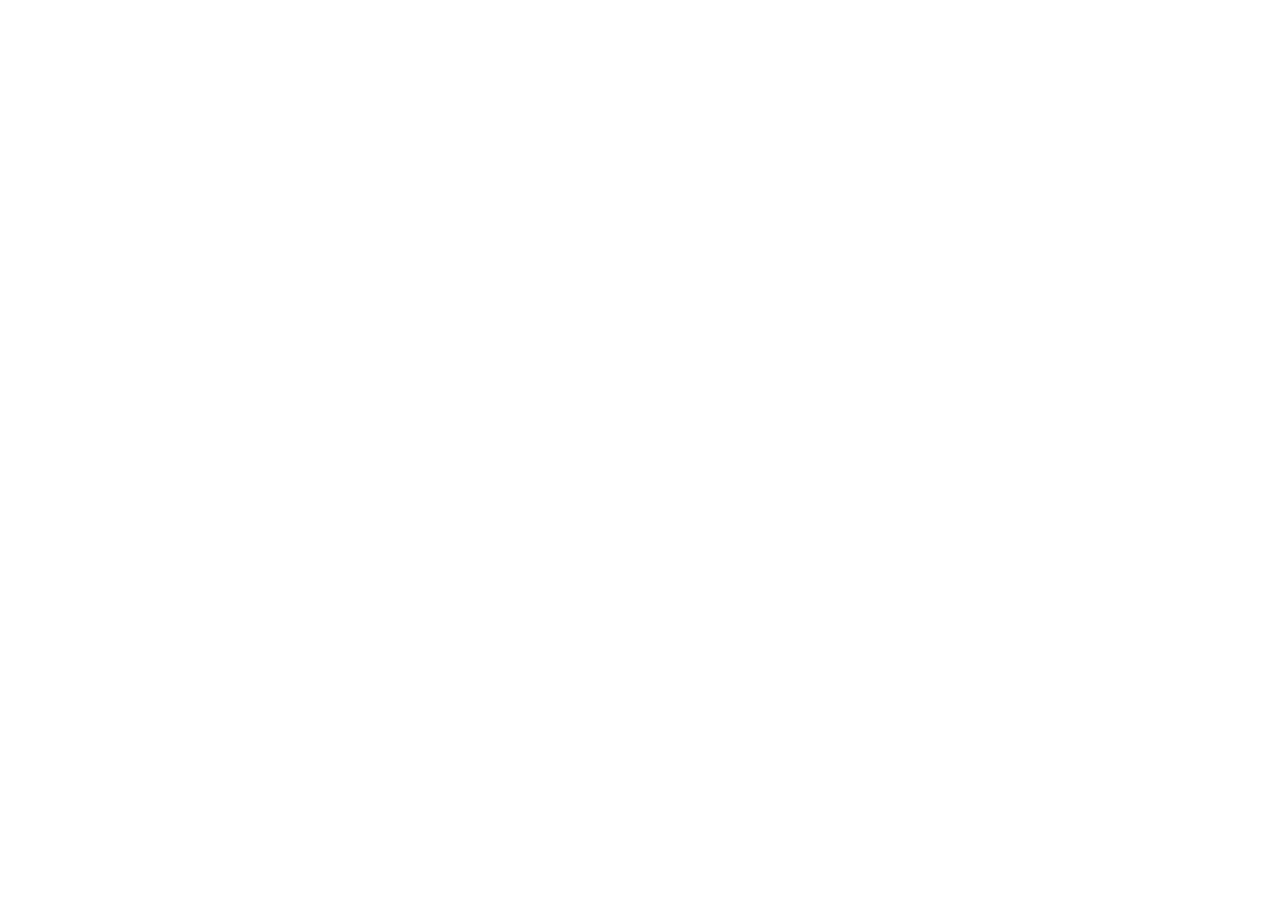
==== commit 9ab3430f: "Refactor advanced mechanic script with improved UI, config, and code structure Co-authored-by: info." ====
--- a/html/index.html
+++ b/html/index.html
@@ -2,6 +2,7 @@
 <html lang="en">
 <head>
   <meta charset="UTF-8" />
+  <meta http-equiv="X-UA-Compatible" content="IE=edge" />
   <meta name="viewport" content="width=device-width, initial-scale=1.0" />
   <title>Mechanic</title>
   <link rel="stylesheet" href="style.css" />
@@ -10,10 +11,10 @@
   <div id="app" class="container hidden">
     <header class="header">
       <div class="brand">
-        <img src="assets/logo.png" alt="Logo" onerror="this.style.display='none'" />
-        <h1>Mechanic</h1>
+        <div class="logo">🔧</div>
+        <div class="title">Mechanic</div>
       </div>
-      <button id="closeBtn" class="close">×</button>
+      <button id="btn-close" class="btn btn-ghost">×</button>
     </header>
 
     <nav class="tabs">
@@ -22,48 +23,62 @@
       <button class="tab" data-tab="parts">Parts</button>
     </nav>
 
-    <section class="content">
-      <div id="tab-diagnostics" class="tab-pane active">
-        <div class="card">
-          <h2>Vehicle</h2>
-          <div class="info-grid">
-            <div><span>Model:</span> <strong id="vehModel">-</strong></div>
-            <div><span>Plate:</span> <strong id="vehPlate">-</strong></div>
-            <div><span>Class:</span> <strong id="vehClass">-</strong></div>
+    <section id="tab-diagnostics" class="tab-content active">
+      <div class="card">
+        <div class="row between">
+          <div>
+            <div class="muted">Vehicle</div>
+            <div id="veh-model" class="value">-</div>
           </div>
-          <div class="meter">
-            <div class="meter-bar" id="vehHealthBar" style="width: 0%"></div>
+          <div>
+            <div class="muted">Plate</div>
+            <div id="veh-plate" class="value">-</div>
           </div>
-          <div class="meter-label">Health: <span id="vehHealth">0%</span></div>
+        </div>
+        <div class="row">
+          <div class="muted">Health</div>
+          <div class="progress">
+            <div id="veh-health-bar" class="progress-bar" style="width: 0%"></div>
+          </div>
+          <div id="veh-health-label" class="value">0%</div>
+        </div>
+        <div class="row right">
+          <button id="btn-refresh" class="btn">Refresh</button>
         </div>
       </div>
+    </section>
 
-      <div id="tab-repair" class="tab-pane">
-        <div class="card">
-          <h2>Repair Options</h2>
-          <div id="repairOptions" class="list"></div>
+    <section id="tab-repair" class="tab-content">
+      <div class="card">
+        <div class="list" id="repair-list">
+          <!-- Repairs populated by JS -->
         </div>
       </div>
+    </section>
 
-      <div id="tab-parts" class="tab-pane">
-        <div class="card">
-          <h2>Parts Inventory</h2>
-          <div id="partsInventory" class="list"></div>
+    <section id="tab-parts" class="tab-content">
+      <div class="card">
+        <div class="list" id="parts-list">
+          <!-- Inventory populated by JS -->
         </div>
-        <div class="card">
-          <h2>Parts Shop</h2>
-          <div id="partsShop" class="list"></div>
+        <div class="spacer"></div>
+        <div class="list" id="shop-list">
+          <!-- Shop populated by JS -->
         </div>
       </div>
     </section>
   </div>
 
-  <div id="progress" class="progress hidden">
-    <div class="progress-inner">
-      <div id="progressLabel">Working...</div>
-      <div class="bar"><div id="progressBar"></div></div>
+  <div id="progress" class="progress-overlay hidden">
+    <div class="progress-modal">
+      <div id="progress-label" class="muted">Working...</div>
+      <div class="progress large">
+        <div id="progress-bar" class="progress-bar" style="width: 0%"></div>
+      </div>
     </div>
   </div>
+
+  <div id="toast" class="toast hidden"></div>
 
   <script src="script.js"></script>
 </body>
--- a/html/style.css
+++ b/html/style.css
@@ -1,142 +1,35 @@
 @import url('https://fonts.googleapis.com/css2?family=Inter:wght@400;600;800&display=swap');
 
-:root {
-  --bg: rgba(10, 12, 16, 0.85);
-  --card: rgba(20, 24, 30, 0.9);
-  --accent: #00b3ff;
-  --accent-2: #19e68c;
-  --text: #e6f1ff;
-  --muted: #9fb3c8;
-  --danger: #ff5c5c;
-}
-
+:root { --bg: #0f1115; --panel: #161a22; --accent: #38bdf8; --accent-2: #14b8a6; --text: #e5e7eb; --muted: #9ca3af; --danger: #ef4444; }
 * { box-sizing: border-box; }
-
-body {
-  margin: 0;
-  font-family: 'Inter', system-ui, -apple-system, Segoe UI, Roboto, Helvetica, Arial, sans-serif;
-  color: var(--text);
-  user-select: none;
-}
-
-.hidden { display: none; }
-
-.container {
-  position: absolute;
-  inset: 5% 10%;
-  background: var(--bg);
-  border: 1px solid rgba(255,255,255,0.1);
-  border-radius: 12px;
-  box-shadow: 0 10px 40px rgba(0,0,0,0.45);
-  display: flex;
-  flex-direction: column;
-  overflow: hidden;
-}
-
-.header {
-  display: flex;
-  align-items: center;
-  justify-content: space-between;
-  padding: 14px 16px;
-  background: linear-gradient(180deg, rgba(255,255,255,0.04), rgba(255,255,255,0));
-  border-bottom: 1px solid rgba(255,255,255,0.08);
-}
-
+html, body { margin: 0; padding: 0; font-family: ui-sans-serif, system-ui, -apple-system, Segoe UI, Roboto, Ubuntu, Cantarell, Noto Sans, Helvetica Neue, Arial, "Apple Color Emoji", "Segoe UI Emoji"; color: var(--text); }
+.hidden { display: none !important; }
+.container { position: absolute; top: 5vh; left: 50%; transform: translateX(-50%); width: 900px; background: var(--panel); border: 1px solid #222638; border-radius: 10px; box-shadow: 0 10px 30px rgba(0,0,0,0.35); }
+.header { display: flex; align-items: center; justify-content: space-between; padding: 12px 16px; border-bottom: 1px solid #222638; background: #121623; border-radius: 10px 10px 0 0; }
 .brand { display: flex; align-items: center; gap: 10px; }
-.brand img { height: 28px; filter: drop-shadow(0 2px 4px rgba(0,0,0,0.4)); }
-.brand h1 { font-size: 18px; margin: 0; letter-spacing: 0.4px; }
-
-.close {
-  background: transparent;
-  color: var(--muted);
-  font-size: 22px;
-  border: none;
-  cursor: pointer;
-}
-.close:hover { color: var(--text); }
-
-.tabs {
-  display: flex;
-  gap: 8px;
-  padding: 10px 12px;
-  border-bottom: 1px solid rgba(255,255,255,0.08);
-}
-
-.tab {
-  padding: 8px 12px;
-  border-radius: 8px;
-  background: rgba(255,255,255,0.06);
-  color: var(--muted);
-  border: 1px solid rgba(255,255,255,0.06);
-  cursor: pointer;
-}
-.tab.active {
-  background: rgba(0,179,255,0.15);
-  border-color: rgba(0,179,255,0.35);
-  color: var(--text);
-}
-
-.content {
-  display: grid;
-  grid-template-columns: 1fr 1fr;
-  gap: 12px;
-  padding: 12px;
-  overflow: auto;
-}
-
-.card {
-  background: var(--card);
-  border: 1px solid rgba(255,255,255,0.06);
-  border-radius: 10px;
-  padding: 12px;
-}
-
-.card h2 { font-size: 16px; margin: 0 0 8px; color: var(--muted); font-weight: 600; }
-
-.info-grid { display: grid; grid-template-columns: 1fr 1fr 1fr; gap: 8px; }
-.info-grid div { background: rgba(255,255,255,0.04); padding: 8px; border-radius: 8px; }
-.info-grid span { color: var(--muted); }
-
-.meter { height: 10px; background: rgba(255,255,255,0.06); border-radius: 999px; overflow: hidden; margin-top: 10px; }
-.meter-bar { height: 100%; background: linear-gradient(90deg, var(--accent), var(--accent-2)); width: 0%; transition: width 0.3s ease; }
-.meter-label { font-size: 13px; color: var(--muted); margin-top: 6px; }
-
-.list { display: grid; gap: 8px; }
-.item {
-  display: flex;
-  align-items: center;
-  justify-content: space-between;
-  gap: 10px;
-  padding: 10px;
-  border-radius: 10px;
-  background: rgba(255,255,255,0.04);
-  border: 1px solid rgba(255,255,255,0.06);
-}
-.item .title { font-weight: 600; }
-.item .muted { color: var(--muted); font-size: 13px; }
-
-.item .actions { display: flex; gap: 8px; }
-.btn {
-  appearance: none;
-  padding: 8px 10px;
-  border-radius: 8px;
-  border: 1px solid rgba(255,255,255,0.1);
-  background: rgba(255,255,255,0.06);
-  color: var(--text);
-  cursor: pointer;
-}
-.btn.primary { background: rgba(0,179,255,0.18); border-color: rgba(0,179,255,0.35); }
-.btn.success { background: rgba(25,230,140,0.18); border-color: rgba(25,230,140,0.35); }
-.btn.danger { background: rgba(255,92,92,0.18); border-color: rgba(255,92,92,0.35); }
-
-.progress {
-  position: absolute; inset: 0; display: grid; place-items: center; background: rgba(0,0,0,0.55);
-}
-.progress-inner { background: var(--card); border: 1px solid rgba(255,255,255,0.08); padding: 16px; border-radius: 10px; width: 320px; }
-.progress .bar { height: 10px; background: rgba(255,255,255,0.06); border-radius: 999px; overflow: hidden; margin-top: 10px; }
-#progressBar { height: 100%; width: 0%; background: linear-gradient(90deg, var(--accent), var(--accent-2)); transition: width 0.1s linear; }
-#progressLabel { text-align: center; font-weight: 600; }
-
-@media (max-width: 1200px) {
-  .content { grid-template-columns: 1fr; }
-}+.logo { width: 28px; height: 28px; display: grid; place-items: center; background: linear-gradient(135deg, var(--accent), var(--accent-2)); border-radius: 6px; }
+.title { font-weight: 700; letter-spacing: 0.5px; }
+.btn { background: var(--accent); color: #0b1020; border: none; padding: 8px 12px; border-radius: 6px; cursor: pointer; font-weight: 600; }
+.btn:hover { filter: brightness(1.05); }
+.btn-ghost { background: transparent; color: var(--muted); }
+.tabs { display: flex; gap: 6px; padding: 8px; border-bottom: 1px solid #222638; }
+.tab { background: transparent; color: var(--muted); border: none; padding: 10px 12px; cursor: pointer; border-bottom: 2px solid transparent; font-weight: 600; }
+.tab.active { color: var(--text); border-bottom-color: var(--accent); }
+.tab-content { display: none; padding: 16px; }
+.tab-content.active { display: block; }
+.card { background: #0f1424; border: 1px solid #1e2436; border-radius: 8px; padding: 16px; }
+.row { display: flex; align-items: center; gap: 12px; margin: 8px 0; }
+.row.between { justify-content: space-between; }
+.row.right { justify-content: flex-end; }
+.value { font-weight: 700; letter-spacing: 0.4px; }
+.muted { color: var(--muted); font-size: 12px; text-transform: uppercase; letter-spacing: 1px; }
+.progress { width: 100%; height: 8px; background: #0c1020; border: 1px solid #222638; border-radius: 6px; overflow: hidden; }
+.progress.large { height: 16px; }
+.progress-bar { height: 100%; background: linear-gradient(90deg, var(--accent), var(--accent-2)); transition: width 0.15s ease-out; }
+.list { display: grid; grid-template-columns: 1fr; gap: 8px; }
+.list-item { display: grid; grid-template-columns: 2fr 1fr auto; gap: 8px; background: #0d1222; border: 1px solid #1c2133; border-radius: 8px; padding: 10px; align-items: center; }
+.badge { background: #0b1020; color: var(--muted); padding: 4px 6px; border-radius: 6px; border: 1px solid #222638; font-size: 12px; }
+.spacer { height: 12px; }
+.progress-overlay { position: fixed; inset: 0; display: grid; place-items: center; background: rgba(0,0,0,0.6); }
+.progress-modal { width: 420px; background: #0f1424; border: 1px solid #1e2436; border-radius: 10px; padding: 16px; box-shadow: 0 20px 60px rgba(0,0,0,0.45); }
+.toast { position: fixed; left: 50%; transform: translateX(-50%); bottom: 8vh; background: #0f1424; border: 1px solid #1e2436; padding: 10px 14px; border-radius: 8px; box-shadow: 0 8px 24px rgba(0,0,0,0.3); }
